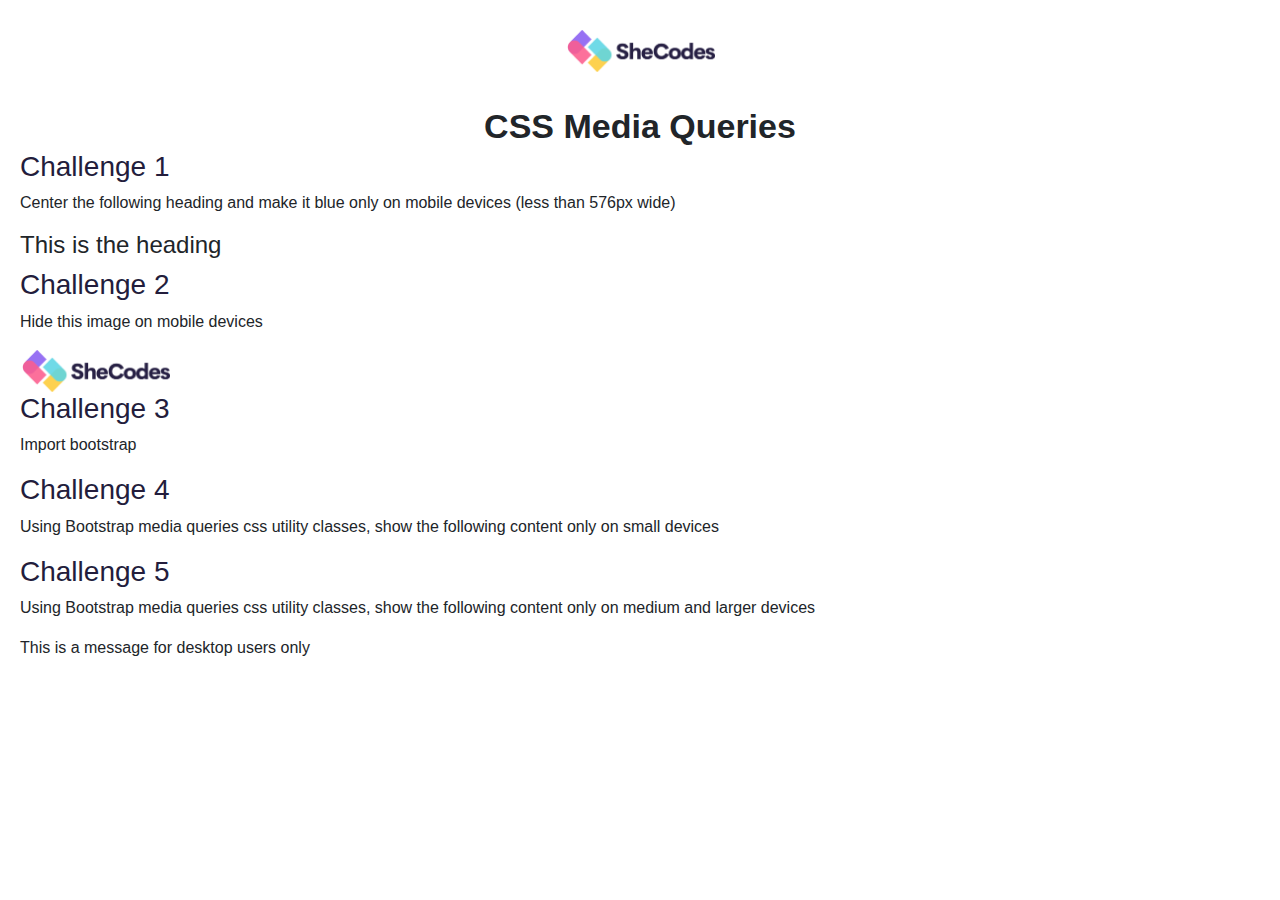
==== index.html @ 9ba5db18 "Initial commit" ====
<!DOCTYPE html>
<html>
  <head>
    <title>SheCodes</title>
    <meta charset="UTF-8" />
    <link
      rel="stylesheet"
      href="https://cdn.jsdelivr.net/npm/bootstrap@4.3.1/dist/css/bootstrap.min.css"
      integrity="sha384-ggOyR0iXCbMQv3Xipma34MD+dH/1fQ784/j6cY/iJTQUOhcWr7x9JvoRxT2MZw1T"
      crossorigin="anonymous"
    />
    <link href="src/styles.css" rel="stylesheet" type="text/css" />
  </head>

  <body>
    <img src="images/logo.png" alt="SheCodes Logo" class="logo" />
    <h1>CSS Media Queries</h1>

    <h3>Challenge 1</h3>
    <p>
      Center the following heading and make it blue only on mobile devices (less
      than 576px wide)
    </p>
    <h4 class="special-heading">This is the heading</h4>

    <h3>Challenge 2</h3>
    <p>
      Hide this image on mobile devices
    </p>
    <img src="images/logo.png" width="150" class="decstop-logo" />

    <h3>Challenge 3</h3>
    <p>
      Import bootstrap
    </p>
    <h3>Challenge 4</h3>
    <p>
      Using Bootstrap media queries css utility classes, show the following
      content only on small devices
    </p>
    <p class="d-block d-md-none">This is a message for mobile users only</p>

    <h3>Challenge 5</h3>
    <p>
      Using Bootstrap media queries css utility classes, show the following
      content only on medium and larger devices
    </p>
    <p class="d-none d-md-block">This is a message for desktop users only</p>
  </body>
</html>
---- src/styles.css ----
body {
  font-family: sans-serif;
  padding: 0 20px;
}

h1 {
  text-align: center;
  font-weight: 900;
  margin: 0;
  font-size: 34px;
  line-height: 48px;
}

h1 h2,
h3 {
  color: #231d3c;
}

.logo {
  display: block;
  margin: 30px auto;
  width: 150px;
}
@media (max-width: 576px) {
  .special-heading {
    color: blue;
    text-align: center;
  }
  .decstop-logo {
    display: none;
  }
}
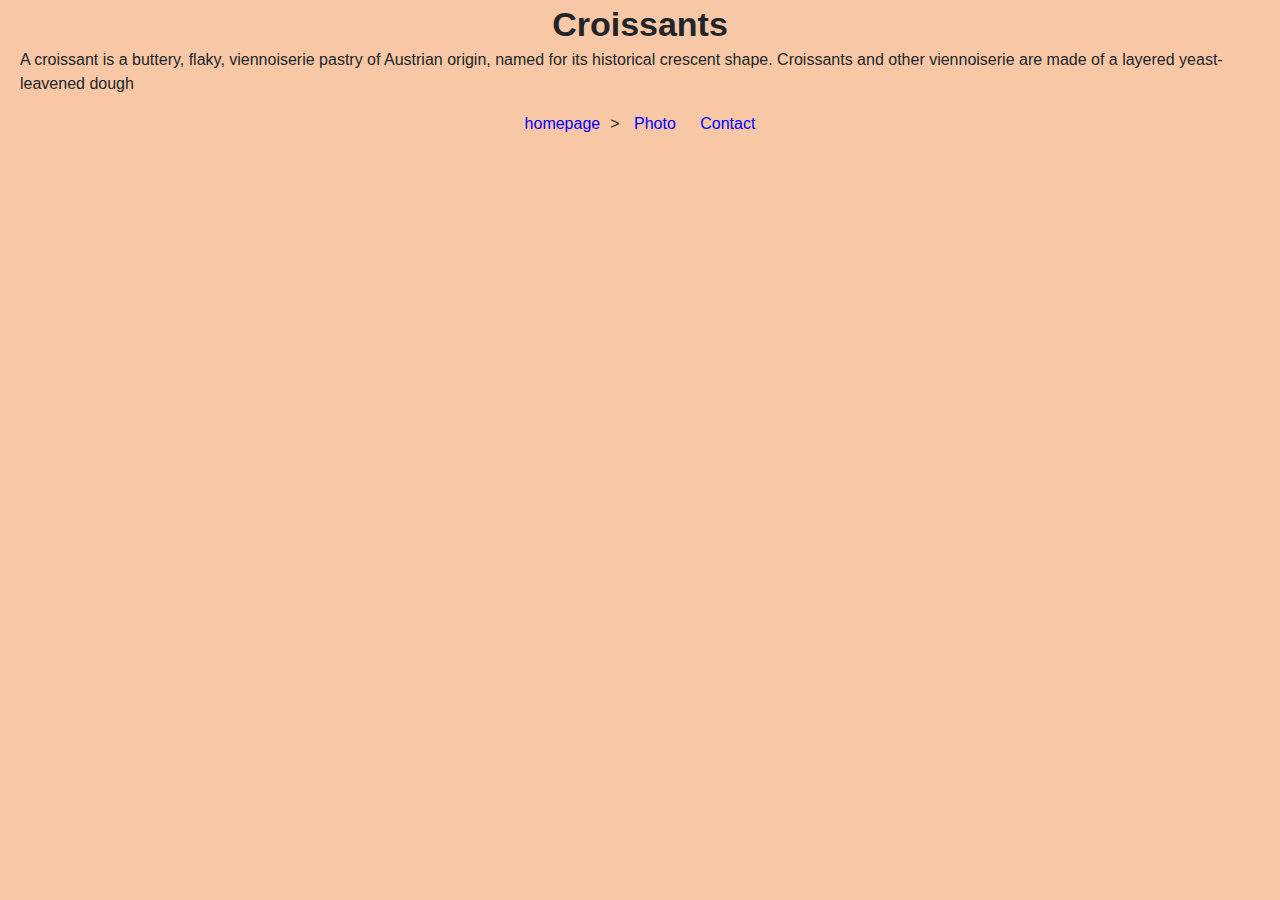
==== commit 16a621b5: "Update 6 files" ====
--- a/index.html
+++ b/index.html
@@ -1,8 +1,10 @@
 <!DOCTYPE html>
-<html>
+<html lang="en">
   <head>
-    <title>SheCodes</title>
+   
     <meta charset="UTF-8" />
+    <meta http-equiv="X-UA-Compatible" content="IE=edge"/>
+    <meta name="viewport" content="width=device-width,initial-scale=1.0" />
     <link
       rel="stylesheet"
       href="https://cdn.jsdelivr.net/npm/bootstrap@4.3.1/dist/css/bootstrap.min.css"
@@ -11,40 +13,18 @@
     />
     <link href="src/styles.css" rel="stylesheet" type="text/css" />
   </head>
-
-  <body>
-    <img src="images/logo.png" alt="SheCodes Logo" class="logo" />
-    <h1>CSS Media Queries</h1>
-
-    <h3>Challenge 1</h3>
-    <p>
-      Center the following heading and make it blue only on mobile devices (less
-      than 576px wide)
-    </p>
-    <h4 class="special-heading">This is the heading</h4>
-
-    <h3>Challenge 2</h3>
-    <p>
-      Hide this image on mobile devices
-    </p>
-    <img src="images/logo.png" width="150" class="decstop-logo" />
-
-    <h3>Challenge 3</h3>
-    <p>
-      Import bootstrap
-    </p>
-    <h3>Challenge 4</h3>
-    <p>
-      Using Bootstrap media queries css utility classes, show the following
-      content only on small devices
-    </p>
-    <p class="d-block d-md-none">This is a message for mobile users only</p>
-
-    <h3>Challenge 5</h3>
-    <p>
-      Using Bootstrap media queries css utility classes, show the following
-      content only on medium and larger devices
-    </p>
-    <p class="d-none d-md-block">This is a message for desktop users only</p>
+<body>
+  <h1>Croissants</h1>
+  <p>
+    A croissant is a buttery, flaky, 
+    viennoiserie pastry of Austrian origin, 
+    named for its historical crescent shape.
+     Croissants and other viennoiserie are made of a layered yeast-leavened dough
+     </p>
+     <footer>
+       <a href="/index.html"> homepage</a>>
+       <a href="/photo.html"> Photo</a>
+       <a href="/contact.html">Contact</a>
+       </footer>
   </body>
-</html>
+  </html>--- a/src/styles.css
+++ b/src/styles.css
@@ -1,6 +1,7 @@
 body {
   font-family: sans-serif;
   padding: 0 20px;
+  background: #f8c8a6;
 }
 
 h1 {
@@ -11,22 +12,16 @@
   line-height: 48px;
 }
 
-h1 h2,
-h3 {
-  color: #231d3c;
+footer {
+  text-align: center;
 }
-
-.logo {
+footer a {
+  margin: 0 10px;
+  color: blue;
+}
+.croissant-photo {
+  max-width: 100%;
+  border-radius: 10px;
+  margin: 30px 0;
   display: block;
-  margin: 30px auto;
-  width: 150px;
 }
-@media (max-width: 576px) {
-  .special-heading {
-    color: blue;
-    text-align: center;
-  }
-  .decstop-logo {
-    display: none;
-  }
-}
